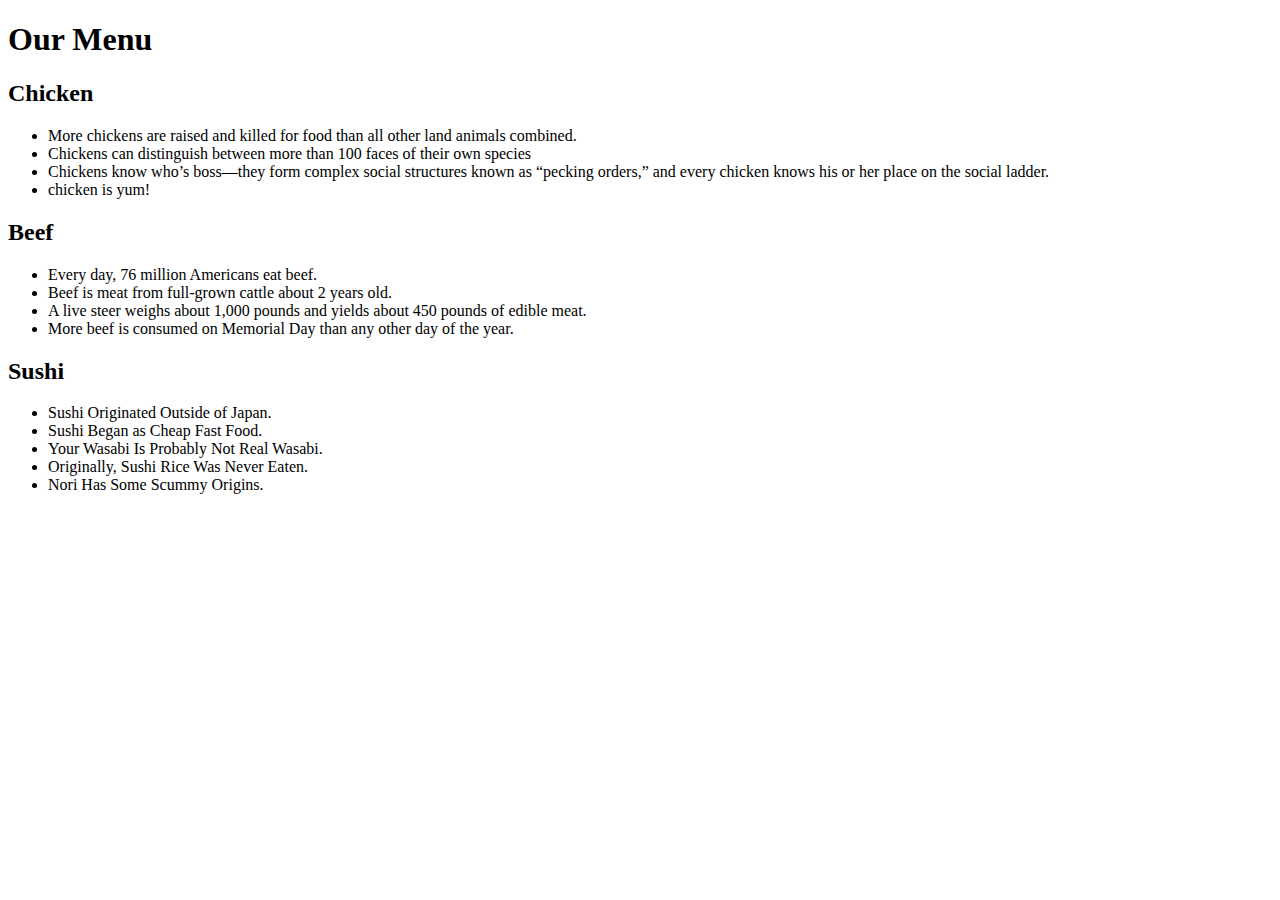
==== index.html @ 7369e188 "Add files via upload" ====
<!DOCTYPE html>
<html>

<head>
    <meta charset="utf-8">
    <meta http-equiv="X-UA-Compatible" content="IE=edge">
    <meta name="viewport" content="width=device-width, initial-scale=1">
    <title>Assignemnt solution for module 2</title>
    <link rel="stylesheet" href="style.css" />
</head>

<body>
    <h1>Our Menu</h1>

    <div class="col-lg-4 col-md-6 col-sm-12">
        <section>
            <h2 id="chicken">Chicken</h2>
            <ul>
                <li>More chickens are raised and killed for food than all other land animals combined.</li>
                <li>Chickens can distinguish between more than 100 faces of their own species</li>
                <li>Chickens know who’s boss—they form complex social structures known as “pecking orders,” and every chicken knows his or her place on the social ladder.</li>
                <li>chicken is yum!</li>
            </ul>
        </section>
    </div>

    <div class="col-lg-4 col-md-6 col-sm-12">
        <section>
            <h2 id="Beef">Beef</h2>
            <ul>
                <li> Every day, 76 million Americans eat beef.</li>
                <li> Beef is meat from full-grown cattle about 2 years old.</li>
                <li> A live steer weighs about 1,000 pounds and yields about 450 pounds of edible meat.</li>
                <li> More beef is consumed on Memorial Day than any other day of the year.</li>
            </ul>
        </section>
    </div>

    <div class="col-lg-4 col-md-12 col-sm-12">
        <section>
            <h2 id="Sushi">Sushi</h2>
            <ul>
                <li>Sushi Originated Outside of Japan.</li>
                <li>Sushi Began as Cheap Fast Food.</li>
                <li>Your Wasabi Is Probably Not Real Wasabi.</li>
                <li>Originally, Sushi Rice Was Never Eaten.</li>
                <li>Nori Has Some Scummy Origins.
            </ul>
        </section>
    </div>
</body>

</html>
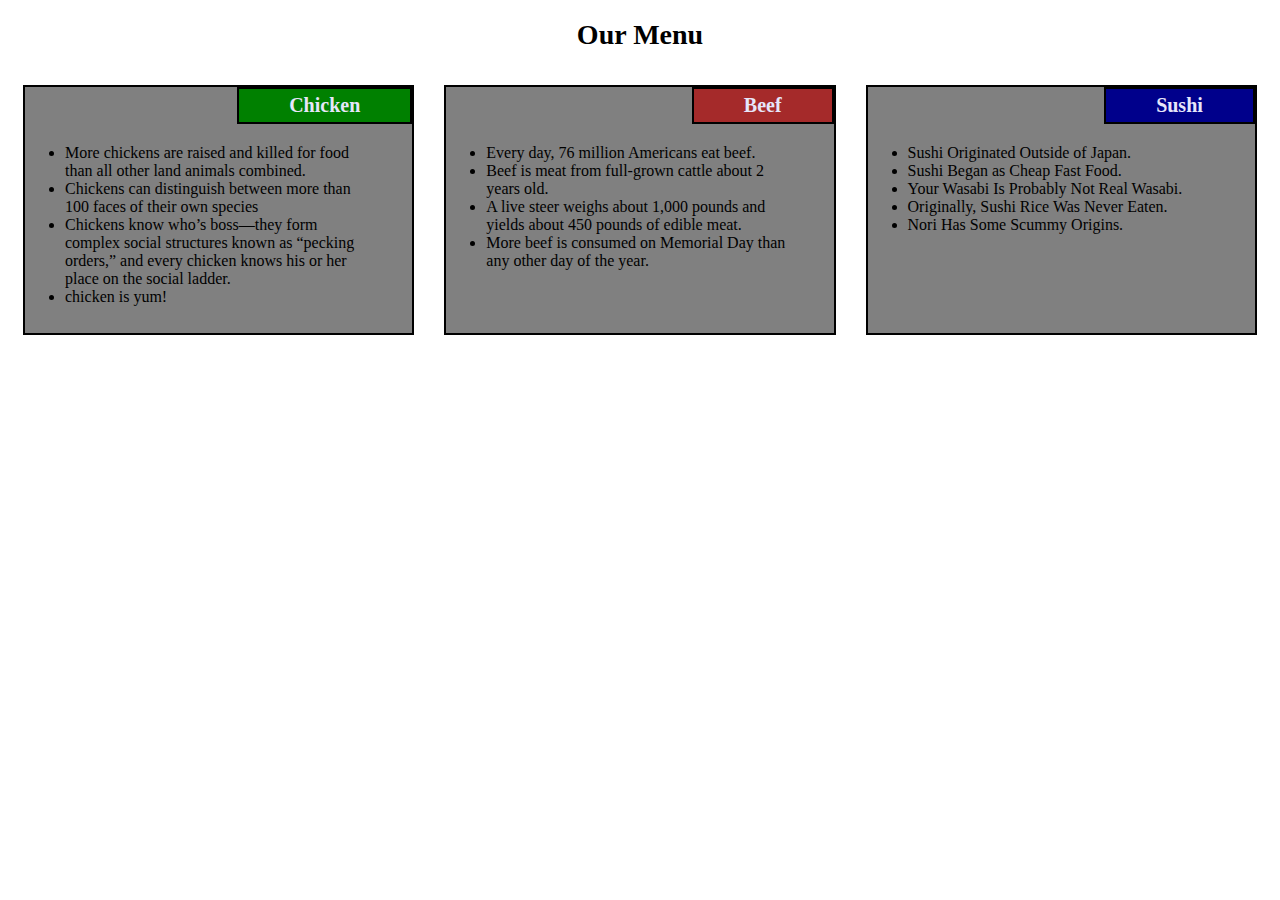
==== commit 77f992f0: "Update index.html" ====
--- a/index.html
+++ b/index.html
@@ -6,7 +6,7 @@
     <meta http-equiv="X-UA-Compatible" content="IE=edge">
     <meta name="viewport" content="width=device-width, initial-scale=1">
     <title>Assignemnt solution for module 2</title>
-    <link rel="stylesheet" href="style.css" />
+    <link rel="stylesheet" href="STYLE.css" />
 </head>
 
 <body>
@@ -50,4 +50,4 @@
     </div>
 </body>
 
-</html> +</html> 
--- a/STYLE.css
+++ b/STYLE.css
@@ -0,0 +1,176 @@
+* {
+    box-sizing: border-box;
+    font-family: Cambria, Cochin, Georgia, Times, 'Times New Roman', serif;
+}
+
+h1 {
+    color: solid black;
+    font-size: 175%;
+    text-align: center;
+}
+
+section {
+    border: 2px solid black;    
+    background-color: grey;
+    height: 250px;
+    overflow: auto;
+}
+
+h2 {
+
+    float: right;
+    border:2px solid black;
+    color: lavender;
+    font-size: 125%;
+    padding: 5px 50px 5px 50px;
+    margin-top: 0;
+    margin-bottom: 20px;
+}
+
+ul {
+    clear: right;
+    width: 90%;
+}
+
+#chicken {
+    background-color: Green;
+}
+
+#Beef {
+    background-color: Brown;
+}
+
+#Sushi {
+    background-color: DarkBlue;
+}
+
+@media (min-width: 992px) {
+    .col-lg-1, .col-lg-2, .col-lg-3, .col-lg-4, .col-lg-5, .col-lg-6, .col-lg-7, .col-lg-8, .col-lg-9, .col-lg-10, .col-lg-11, .col-lg-12 {
+      float: left;
+      padding: 15px;
+    }
+    .col-lg-1 {
+      width: 8.33%;
+    }
+    .col-lg-2 {
+      width: 16.66%;
+    }
+    .col-lg-3 {
+      width: 25%;
+    }
+    .col-lg-4 {
+      width: 33.33%;
+    }
+    .col-lg-5 {
+      width: 41.66%;
+    }
+    .col-lg-6 {
+      width: 50%;
+    }
+    .col-lg-7 {
+      width: 58.33%;
+    }
+    .col-lg-8 {
+      width: 66.66%;
+    }
+    .col-lg-9 {
+      width: 75%;
+    }
+    .col-lg-10 {
+      width: 83.33%;
+    }
+    .col-lg-11 {
+      width: 91.66%;
+    }
+    .col-lg-12 {
+      width: 100%;
+    }
+  }
+
+  
+  @media (min-width: 768px) and (max-width: 991px) {
+    .col-md-1, .col-md-2, .col-md-3, .col-md-4, .col-md-5, .col-md-6, .col-md-7, .col-md-8, .col-md-9, .col-md-10, .col-md-11, .col-md-12 {
+      float: left;
+      padding: 15px;
+    }
+    .col-md-1 {
+      width: 8.33%;
+    }
+    .col-md-2 {
+      width: 16.66%;
+    }
+    .col-md-3 {
+      width: 25%;
+    }
+    .col-md-4 {
+      width: 33.33%;
+    }
+    .col-md-5 {
+      width: 41.66%;
+    }
+    .col-md-6 {
+      width: 50%;
+    }
+    .col-md-7 {
+      width: 58.33%;
+    }
+    .col-md-8 {
+      width: 66.66%;
+    }
+    .col-md-9 {
+      width: 75%;
+    }
+    .col-md-10 {
+      width: 83.33%;
+    }
+    .col-md-11 {
+      width: 91.66%;
+    }
+    .col-md-12 {
+      width: 100%;
+    }
+  }
+
+  
+  @media (max-width: 767px) {
+    .col-sm-1, .col-sm-2, .col-sm-3, .col-sm-4, .col-sm-5, .col-sm-6, .col-sm-7, .col-sm-8, .col-sm-9, .col-sm-10, .col-sm-11, .col-sm-12 {
+      float: left;
+      padding: 15px;
+    }
+    .col-sm-1 {
+      width: 8.33%;
+    }
+    .col-sm-2 {
+      width: 16.66%;
+    }
+    .col-sm-3 {
+      width: 25%;
+    }
+    .col-sm-4 {
+      width: 33.33%;
+    }
+    .col-sm-5 {
+      width: 41.66%;
+    }
+    .col-sm-6 {
+      width: 50%;
+    }
+    .col-sm-7 {
+      width: 58.33%;
+    }
+    .col-sm-8 {
+      width: 66.66%;
+    }
+    .col-sm-9 {
+      width: 75%;
+    }
+    .col-sm-10 {
+      width: 83.33%;
+    }
+    .col-sm-11 {
+      width: 91.66%;
+    }
+    .col-sm-12 {
+      width: 100%;
+    }
+  } 
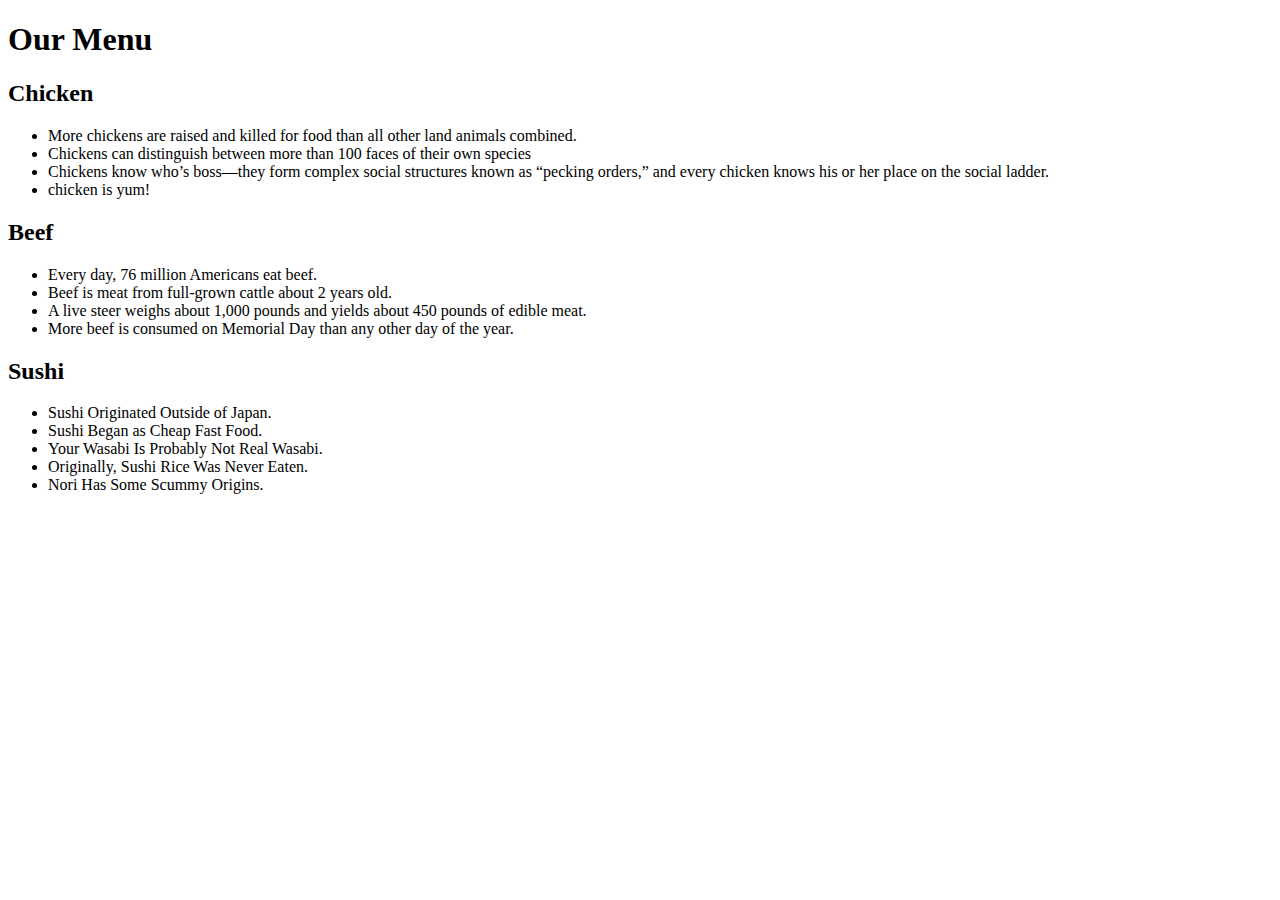
==== commit ceccfffa: "Update index.html" ====
--- a/index.html
+++ b/index.html
@@ -6,7 +6,7 @@
     <meta http-equiv="X-UA-Compatible" content="IE=edge">
     <meta name="viewport" content="width=device-width, initial-scale=1">
     <title>Assignemnt solution for module 2</title>
-    <link rel="stylesheet" href="STYLE.css" />
+    <link rel="stylesheet" href="css/STYLE.css">
 </head>
 
 <body>
